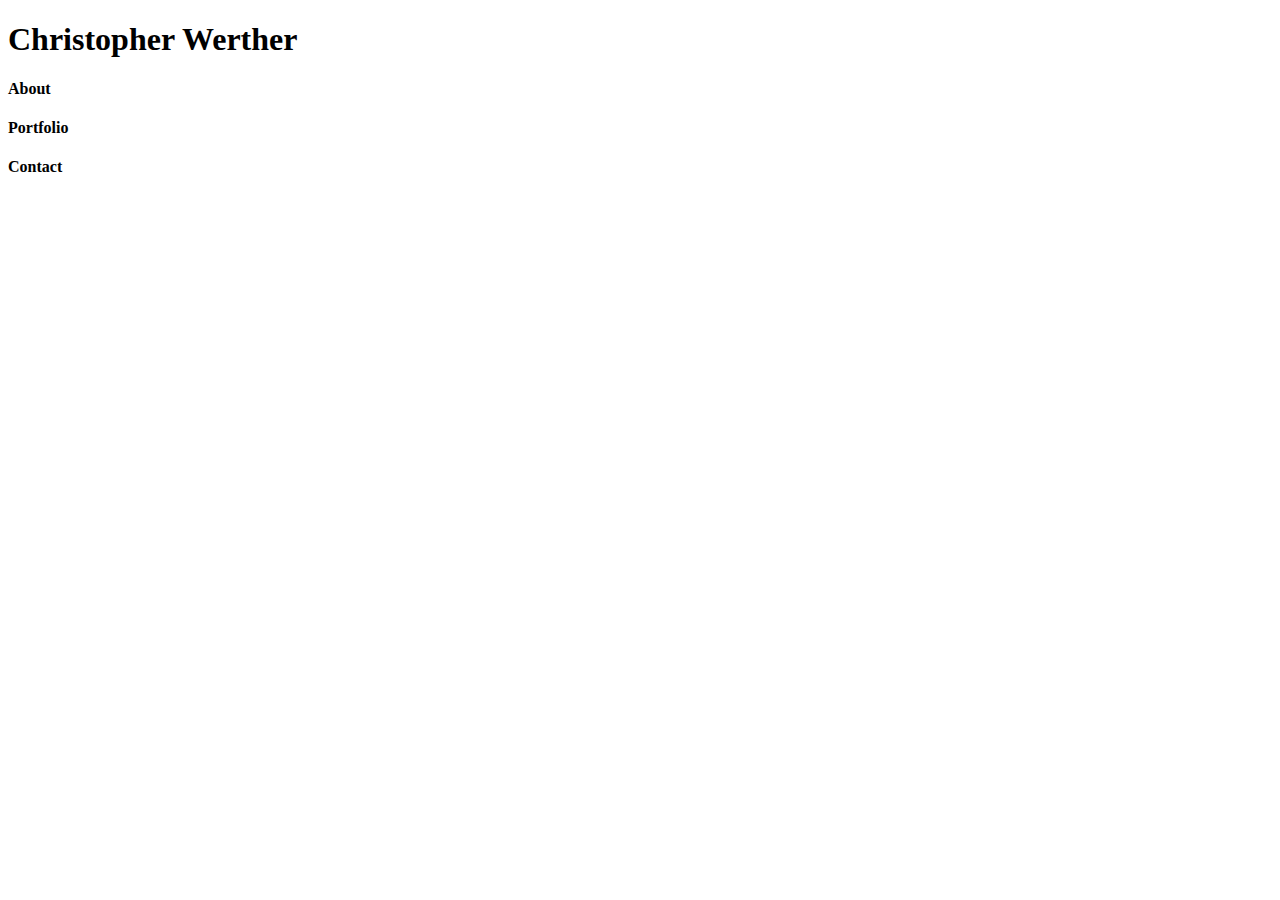
==== contact.html @ e052e1bd "updated index page" ====
<!DOCTYPE html>
<html lang="en">
<head>
    <meta charset="UTF-8">
    <meta name="viewport" content="width=S, initial-scale=1.0">
    <meta http-equiv="X-UA-Compatible" content="ie=edge">
    <title>Contact Info</title>

    <link rel="stylesheet" type="text/css" href="assets/css/style.css">
</head>
<body>
    <h1 id="My-Name">Christopher Werther</h1>
    <div>
        <section class="Menu">
            <h4>About</h4>
            <h4>Portfolio</h4>
            <h4>Contact</h4>
        </section>
    </div>
</body>
</html>
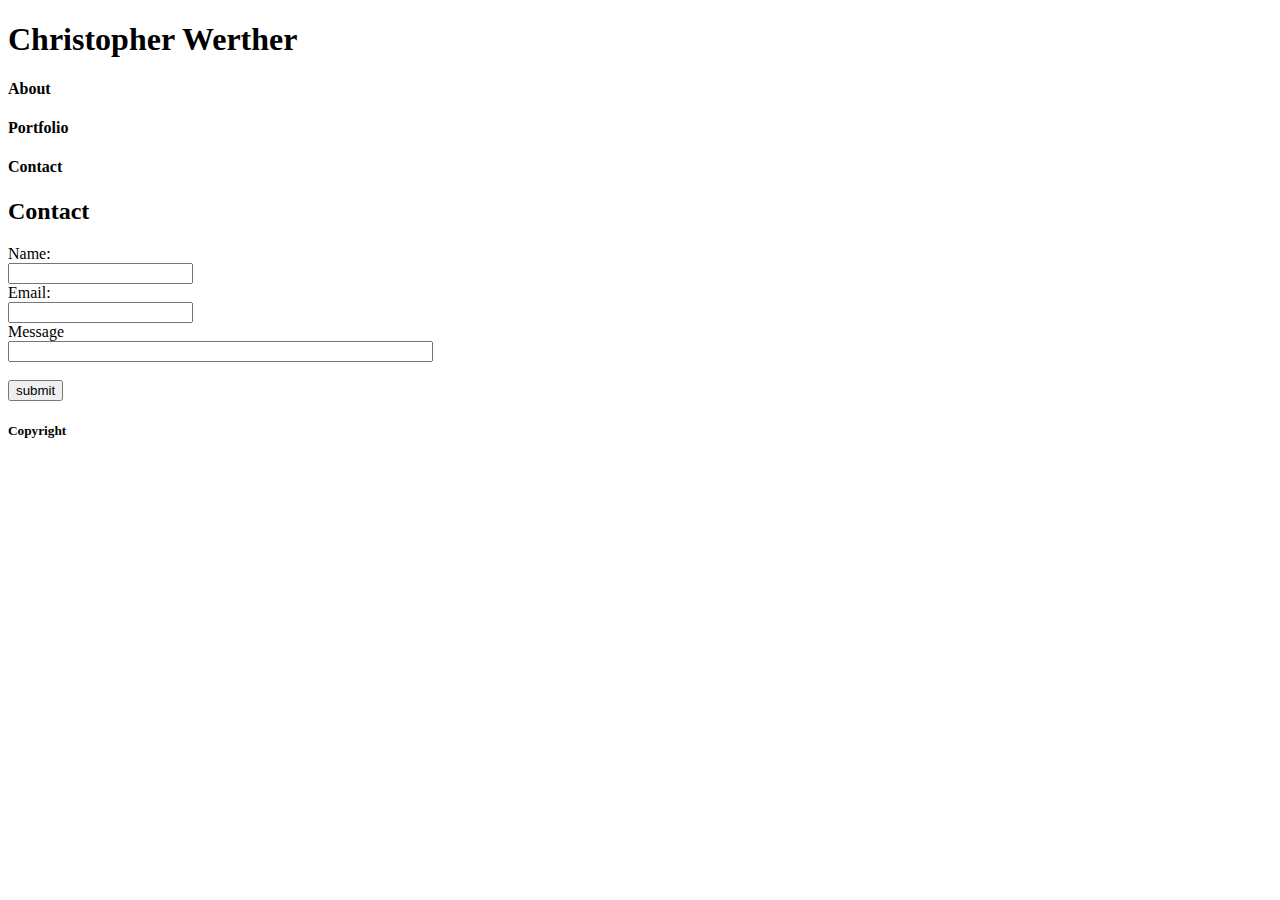
==== commit 0e3615c6: "Portfolio Page update" ====
--- a/contact.html
+++ b/contact.html
@@ -1,5 +1,6 @@
 <!DOCTYPE html>
 <html lang="en">
+
 <head>
     <meta charset="UTF-8">
     <meta name="viewport" content="width=S, initial-scale=1.0">
@@ -8,6 +9,7 @@
 
     <link rel="stylesheet" type="text/css" href="assets/css/style.css">
 </head>
+
 <body>
     <h1 id="My-Name">Christopher Werther</h1>
     <div>
@@ -17,5 +19,26 @@
             <h4>Contact</h4>
         </section>
     </div>
+    <div>
+        <h2>Contact</h2>
+        <form action="/action_page.php">
+            Name:<br>
+            <input type="text" Name="Name" value="">
+            <br>
+            Email:<br>
+            <input type="text" name="Email" value="">
+            <br>
+            Message<br>
+            <input type="text" name="Message" value=""size="50">
+            <br><br>
+            <input type="submit" value="submit">
+        </form>
+    </div>
+    <div>
+        <footer>
+            <h5>Copyright</h5>
+        </footer>
+    </div>
 </body>
+
 </html>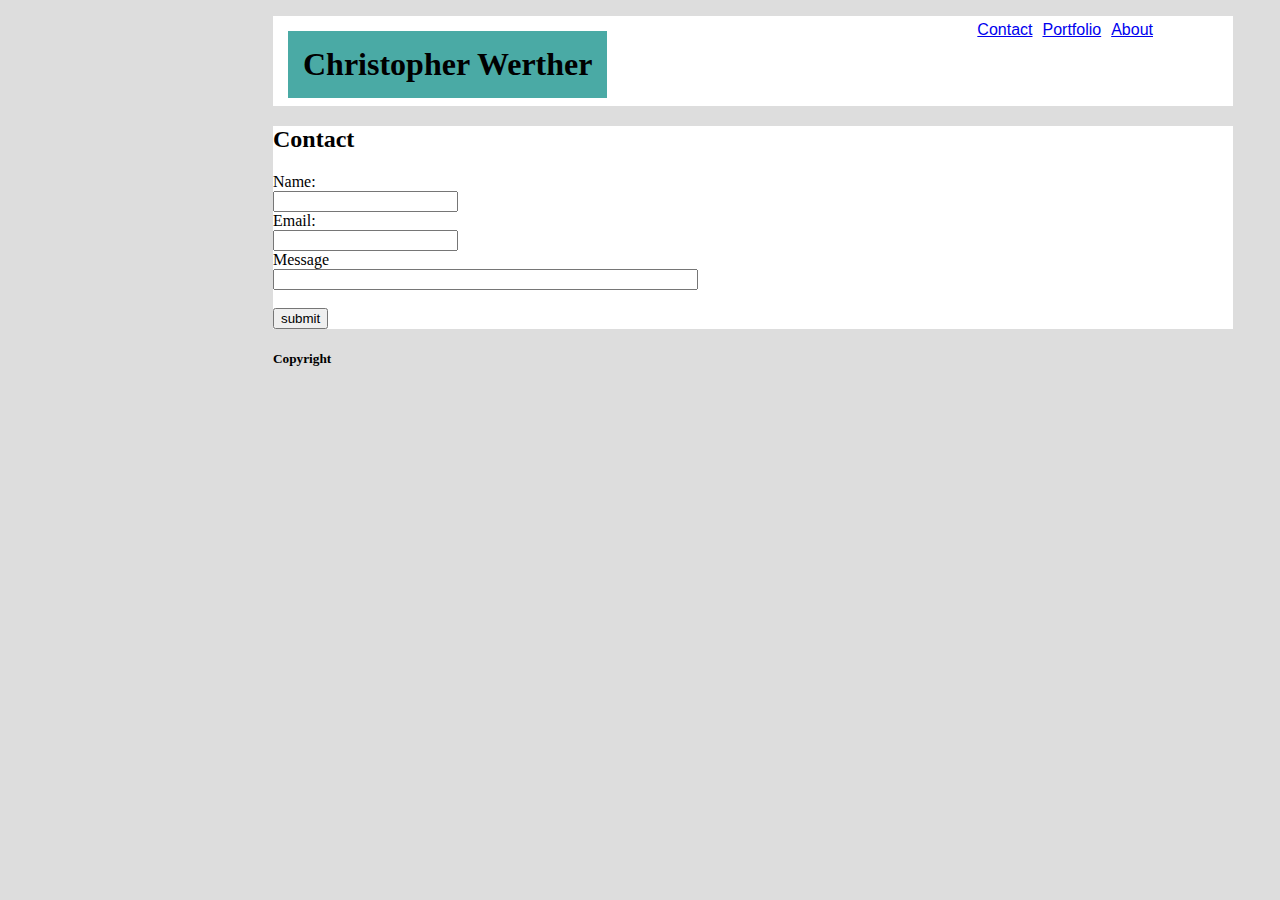
==== commit 2453d7ec: "First CSS formating" ====
--- a/contact.html
+++ b/contact.html
@@ -11,33 +11,37 @@
 </head>
 
 <body>
-    <h1 id="My-Name">Christopher Werther</h1>
-    <div>
-        <section class="Menu">
-            <h4>About</h4>
-            <h4>Portfolio</h4>
-            <h4>Contact</h4>
+    <div class="All">
+        <section class="Header">
+            <h1 class="My-Name">Christopher Werther</h1>
+
+            <ul>
+                <li><a href="index.html">About</a></li>
+                <li><a href="portfolio.html">Portfolio</a></li>
+                <li><a href="contact.html">Contact</a></li>
+            </ul>
+
         </section>
-    </div>
-    <div>
-        <h2>Contact</h2>
-        <form action="/action_page.php">
-            Name:<br>
-            <input type="text" Name="Name" value="">
-            <br>
-            Email:<br>
-            <input type="text" name="Email" value="">
-            <br>
-            Message<br>
-            <input type="text" name="Message" value=""size="50">
-            <br><br>
-            <input type="submit" value="submit">
-        </form>
-    </div>
-    <div>
-        <footer>
-            <h5>Copyright</h5>
-        </footer>
+        <section class="Main-Body">
+            <h2>Contact</h2>
+            <form action="/action_page.php">
+                Name:<br>
+                <input type="text" Name="Name" value="">
+                <br>
+                Email:<br>
+                <input type="text" name="Email" value="">
+                <br>
+                Message<br>
+                <input type="text" name="Message" value="" size="50">
+                <br><br>
+                <input type="submit" value="submit">
+            </form>
+        </section>
+        <section>
+            <footer>
+                <h5>Copyright</h5>
+            </footer>
+        </section>
     </div>
 </body>
 
--- a/assets/css/style.css
+++ b/assets/css/style.css
@@ -0,0 +1,64 @@
+body {
+    background: #ddd;
+    width: 1060px;
+
+}
+.All {
+    margin-left:25%;
+    width: 960px;
+}
+
+.Header {
+    padding: 0;
+    height: 90px;
+    background: #fff;
+}
+h1 {
+    font-family: 'Georgia', Times, 'Times New Roman', serif;
+}
+
+.My-Name {
+    float: left;    
+    Margin: 15px;
+    padding: 15px;
+    background: #4aaaa5;
+}
+
+li {
+    display: inline;
+    float: right;
+    padding: 5px;
+    font-family: 'Arial', 'Helvetica Neue', Arial, Helvetica, sans-serif;
+       }
+ul {
+    margin-right: 75px;
+   
+}
+
+.Main-Body {
+    height:100%;
+    background: #fff;
+}
+
+.My-Pic {
+    float: left;
+    padding-right: 15px;
+    padding-left: 20px;
+   
+}
+.About-Me {
+    clear: both;
+    color: #4aaaa5;    
+    padding-top: 20px;
+    padding-left: 60px;
+}
+.My-Story {
+    padding-right: 20px;
+    padding-left: 20px;
+    font-family: 'Arial', 'Helvetica Neue', Helvetica, sans-serif;
+    line-height: 22px;
+    letter-spacing:1px;
+}
+.Main-Body {
+
+}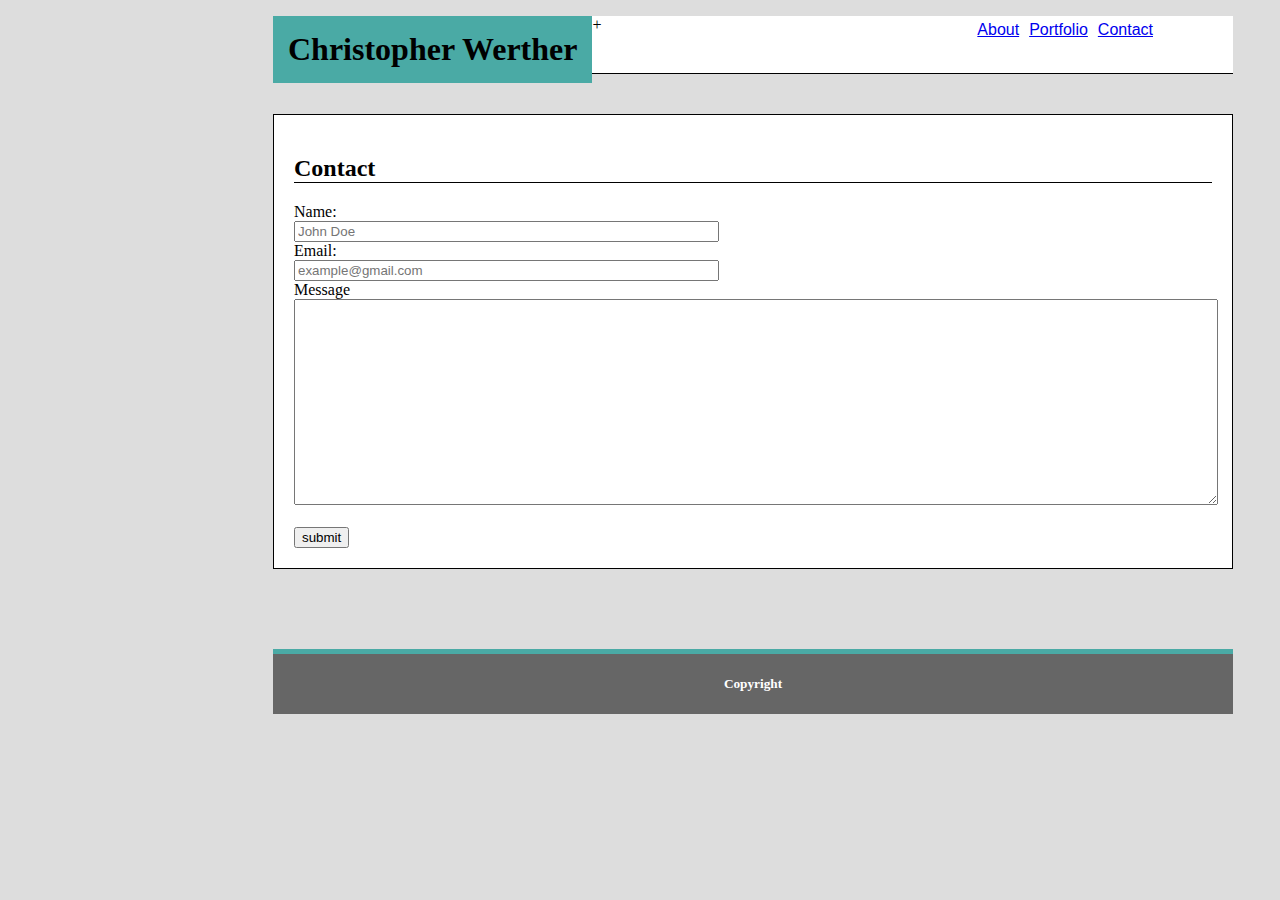
==== commit b2f009ff: "Contact Page CSS" ====
--- a/contact.html
+++ b/contact.html
@@ -16,23 +16,24 @@
             <h1 class="My-Name">Christopher Werther</h1>
 
             <ul>
+                
+                <li><a href="contact.html">Contact</a></li>
+                <li><a href="portfolio.html">Portfolio</a></li>+
                 <li><a href="index.html">About</a></li>
-                <li><a href="portfolio.html">Portfolio</a></li>
-                <li><a href="contact.html">Contact</a></li>
             </ul>
 
         </section>
-        <section class="Main-Body">
-            <h2>Contact</h2>
+        <section class="Contact">
+            <h2 class="contact">Contact</h2>
             <form action="/action_page.php">
                 Name:<br>
-                <input type="text" Name="Name" value="">
+                <input placeholder="John Doe" type="text" Name="Name" value="" size="50px">
                 <br>
                 Email:<br>
-                <input type="text" name="Email" value="">
+                <input placeholder="example@gmail.com" type="text" name="Email" value="" size="50px">
                 <br>
                 Message<br>
-                <input type="text" name="Message" value="" size="50">
+                <textarea></textarea>
                 <br><br>
                 <input type="submit" value="submit">
             </form>
--- a/assets/css/style.css
+++ b/assets/css/style.css
@@ -1,26 +1,27 @@
 body {
     background: #ddd;
     width: 1060px;
-
-}
+  }
 .All {
     margin-left:25%;
     width: 960px;
-}
+   }
 
 .Header {
     padding: 0;
-    height: 90px;
+    height: 57px;
     background: #fff;
+    border-bottom: solid black 1px;
 }
+
 h1 {
     font-family: 'Georgia', Times, 'Times New Roman', serif;
 }
 
 .My-Name {
-    float: left;    
-    Margin: 15px;
+    float: left;        
     padding: 15px;
+    margin: 0;
     background: #4aaaa5;
 }
 
@@ -31,27 +32,31 @@
     font-family: 'Arial', 'Helvetica Neue', Arial, Helvetica, sans-serif;
        }
 ul {
-    margin-right: 75px;
-   
+    margin-right: 75px;   
 }
 
 .Main-Body {
     height:100%;
     background: #fff;
+    margin-top: 40px;
+    border: solid black 1px;
 }
 
 .My-Pic {
     float: left;
     padding-right: 15px;
-    padding-left: 20px;
-   
+    padding-left: 20px;   
 }
+
 .About-Me {
     clear: both;
     color: #4aaaa5;    
-    padding-top: 20px;
+    padding-top: 10px;
     padding-left: 60px;
+    padding-bottom: 20px;
+    border-bottom: solid black 1px
 }
+
 .My-Story {
     padding-right: 20px;
     padding-left: 20px;
@@ -59,6 +64,34 @@
     line-height: 22px;
     letter-spacing:1px;
 }
-.Main-Body {
 
+footer {
+    text-align: center;
+    color: white;
+    background: #666;
+    height: 60px;
+    border-top: solid #4aaaa5 5px;
+    margin-top: 80px;
+}
+
+/*
+Contact CSS
+*/
+
+.Contact {
+    height:100%;
+    background: #fff;
+    margin-top: 40px;
+    border: solid black 1px;
+    padding: 20px;
+}
+
+.contact {
+    margin: 10 20 10 20;
+    border-bottom: black solid 1px;
+}
+
+textarea {
+    width: 100%;
+    height: 200px;
 }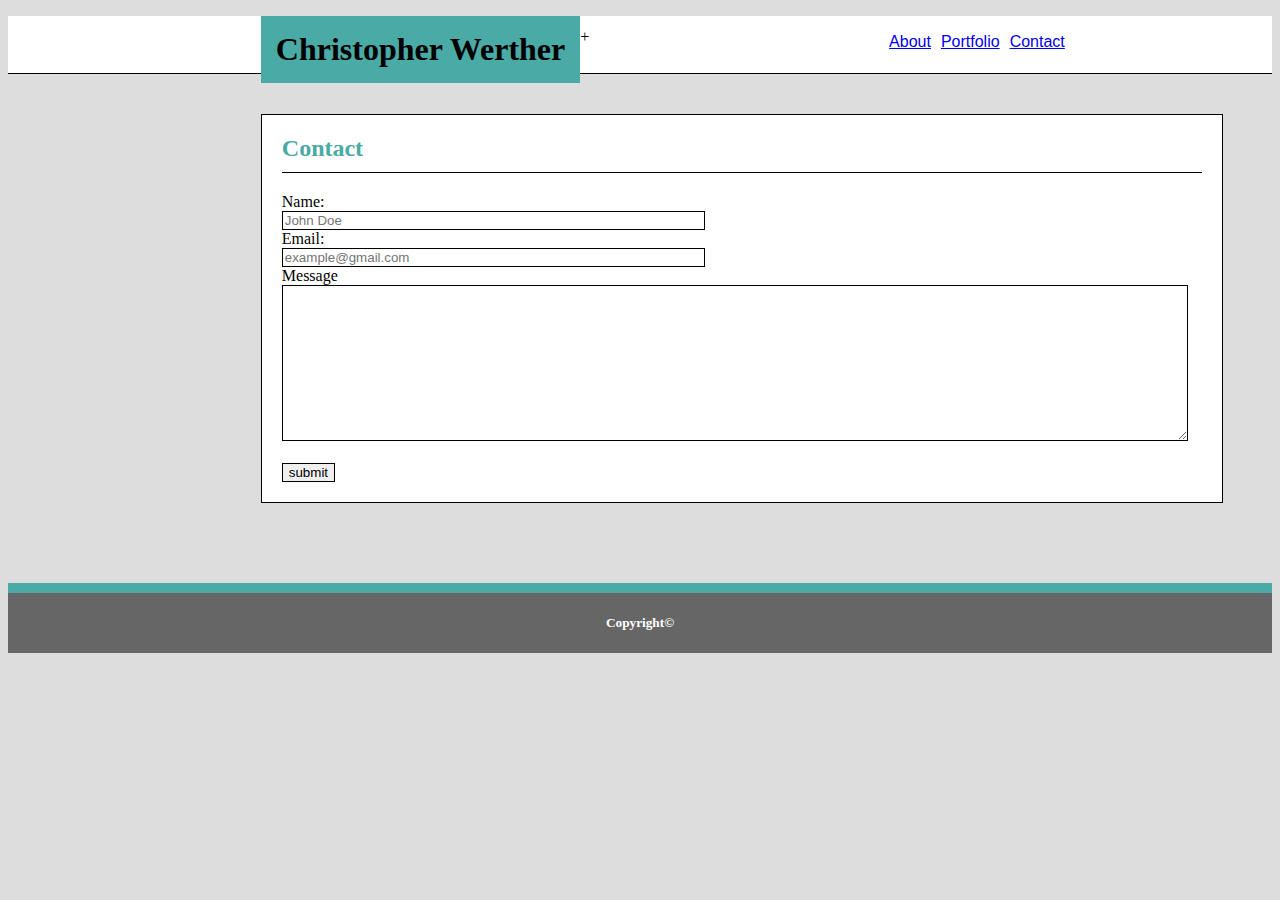
==== commit 2b27543c: "updated Index and Contact format" ====
--- a/contact.html
+++ b/contact.html
@@ -24,7 +24,7 @@
 
         </section>
         <section class="Contact">
-            <h2 class="contact">Contact</h2>
+            <h2 id="contact-title">Contact</h2>
             <form action="/action_page.php">
                 Name:<br>
                 <input placeholder="John Doe" type="text" Name="Name" value="" size="50px">
@@ -40,7 +40,7 @@
         </section>
         <section>
             <footer>
-                <h5>Copyright</h5>
+                <h5>Copyright©</h5>
             </footer>
         </section>
     </div>
--- a/assets/css/style.css
+++ b/assets/css/style.css
@@ -1,15 +1,15 @@
 body {
     background: #ddd;
-    width: 1060px;
+  
   }
 .All {
-    margin-left:25%;
-    width: 960px;
+  
+   
    }
 
 .Header {
     padding: 0;
-    height: 57px;
+    height: 57px;    
     background: #fff;
     border-bottom: solid black 1px;
 }
@@ -23,6 +23,7 @@
     padding: 15px;
     margin: 0;
     background: #4aaaa5;
+    margin-left: 20%;
 }
 
 li {
@@ -32,14 +33,19 @@
     font-family: 'Arial', 'Helvetica Neue', Arial, Helvetica, sans-serif;
        }
 ul {
-    margin-right: 75px;   
+    margin-right: 16%;
+    padding-top: 12px;   
 }
 
 .Main-Body {
     height:100%;
+    width: 960px;
     background: #fff;
     margin-top: 40px;
     border: solid black 1px;
+    position: relative;
+    left: 20%;
+  
 }
 
 .My-Pic {
@@ -52,9 +58,11 @@
     clear: both;
     color: #4aaaa5;    
     padding-top: 10px;
-    padding-left: 60px;
+    padding-left: 45px;
     padding-bottom: 20px;
-    border-bottom: solid black 1px
+    border-bottom: solid black 1px;
+    margin-left: 20px;
+    margin-right: 20px;
 }
 
 .My-Story {
@@ -69,8 +77,8 @@
     text-align: center;
     color: white;
     background: #666;
-    height: 60px;
-    border-top: solid #4aaaa5 5px;
+    height: 60px;    
+    border-top: solid #4aaaa5 10px;
     margin-top: 80px;
 }
 
@@ -80,18 +88,32 @@
 
 .Contact {
     height:100%;
+    width: 960px;
     background: #fff;
     margin-top: 40px;
     border: solid black 1px;
-    padding: 20px;
+   
+    position: relative;
+    left: 20%;
 }
 
-.contact {
-    margin: 10 20 10 20;
-    border-bottom: black solid 1px;
+#contact-title {
+    color: #4aaaa5;
+    border-bottom: solid black 1px;
+    padding-bottom: 10px;
+    margin-right: 20px;
+    margin-left: 20px;
 }
 
 textarea {
-    width: 100%;
-    height: 200px;
-}+    width: 900px;
+    height: 150px;
+    border: solid black .8px;
+}
+
+input {
+    border: solid black .8px;
+   }
+   form {
+       margin: 20px;
+   }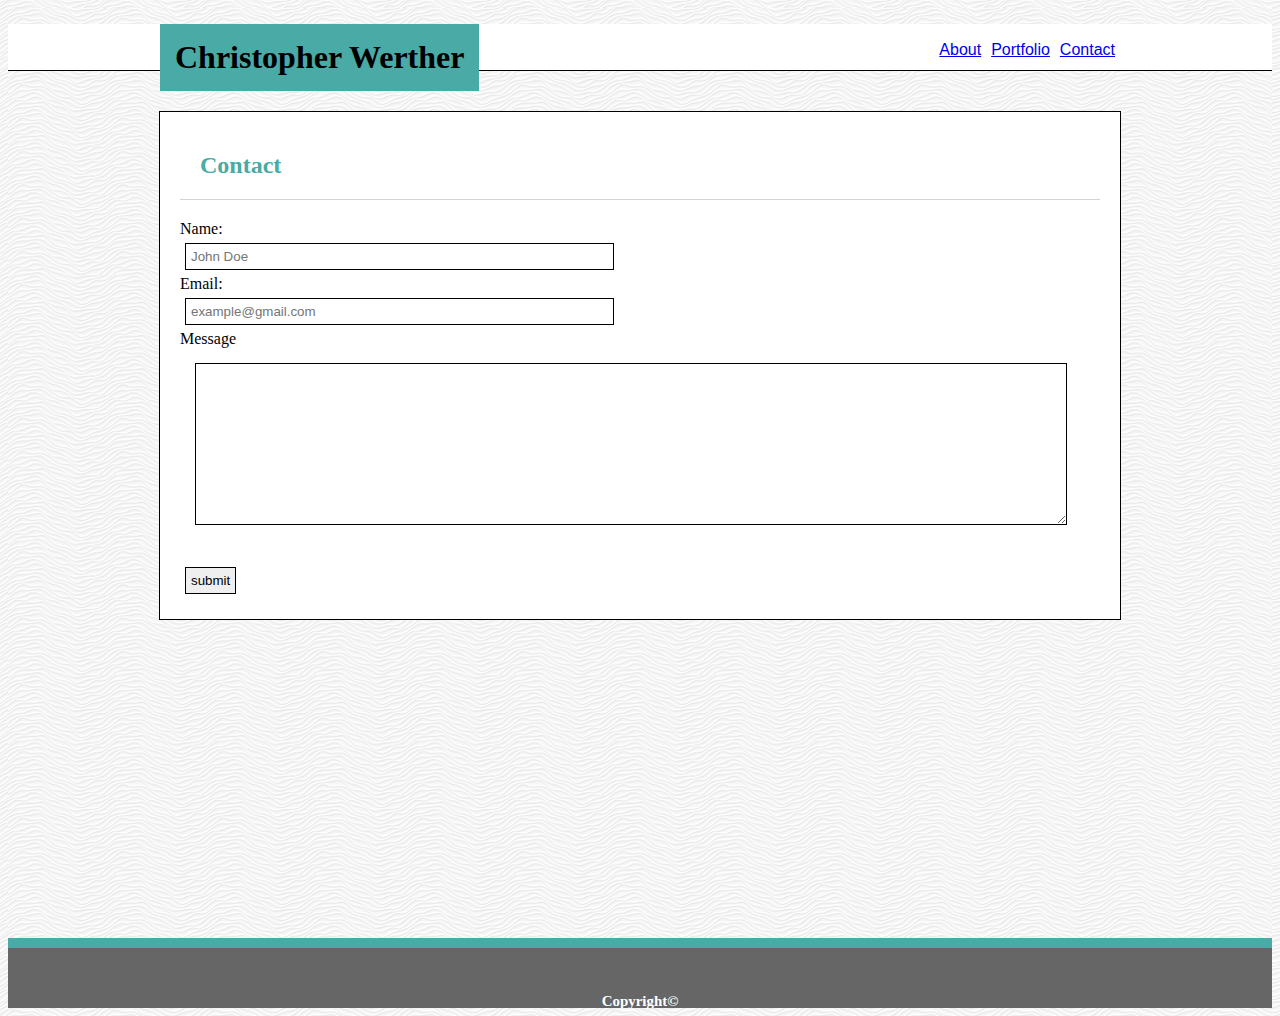
==== commit 0eab2683: "footer fix" ====
--- a/contact.html
+++ b/contact.html
@@ -7,22 +7,25 @@
     <meta http-equiv="X-UA-Compatible" content="ie=edge">
     <title>Contact Info</title>
 
+    <link rel="stylesheet" href="https://meyerweb.com/eric/tools/css/reset/reset.css">
     <link rel="stylesheet" type="text/css" href="assets/css/style.css">
 </head>
 
 <body>
-    <div class="All">
+    <div class="Container">
         <section class="Header">
-            <h1 class="My-Name">Christopher Werther</h1>
+            <section class="Header-Menu">
+                <h1 class="My-Name">Christopher Werther</h1>
 
-            <ul>
-                
-                <li><a href="contact.html">Contact</a></li>
-                <li><a href="portfolio.html">Portfolio</a></li>+
-                <li><a href="index.html">About</a></li>
-            </ul>
+                <ul>
 
+                    <li><a href="contact.html">Contact</a></li>
+                    <li><a href="portfolio.html">Portfolio</a></li>
+                    <li><a href="index.html">About</a></li>
+                </ul>
+            </section>
         </section>
+    
         <section class="Contact">
             <h2 id="contact-title">Contact</h2>
             <form action="/action_page.php">
@@ -40,7 +43,7 @@
         </section>
         <section>
             <footer>
-                <h5>Copyright©</h5>
+                <h5 class="Copyright">Copyright©</h5>
             </footer>
         </section>
     </div>
--- a/assets/css/style.css
+++ b/assets/css/style.css
@@ -1,18 +1,19 @@
-body {
-    background: #ddd;
-  
-  }
-.All {
-  
-   
-   }
+body, html {
+    background-image: url(/assets/images/white-waves.png);
+    height: auto 0; 
+    position: relative;    
+    }
 
 .Header {
     padding: 0;
-    height: 57px;    
+    height: 46px;    
     background: #fff;
     border-bottom: solid black 1px;
 }
+.Header-Menu {
+    max-width: 960px;
+    margin: auto;
+  }
 
 h1 {
     font-family: 'Georgia', Times, 'Times New Roman', serif;
@@ -23,8 +24,7 @@
     padding: 15px;
     margin: 0;
     background: #4aaaa5;
-    margin-left: 20%;
-}
+    }
 
 li {
     display: inline;
@@ -33,53 +33,72 @@
     font-family: 'Arial', 'Helvetica Neue', Arial, Helvetica, sans-serif;
        }
 ul {
-    margin-right: 16%;
-    padding-top: 12px;   
+    padding-top: 12px;  
 }
 
 .Main-Body {
-    height:100%;
     width: 960px;
-    background: #fff;
+    max-width: 960px;
+    margin: 0 auto;
+    border: solid black 1px;
+    background: #fff;   
     margin-top: 40px;
-    border: solid black 1px;
-    position: relative;
-    left: 20%;
-  
-}
+  }
 
 .My-Pic {
     float: left;
     padding-right: 15px;
-    padding-left: 20px;   
+    padding-left: 20px;
+    padding-top: 20px;   
 }
 
 .About-Me {
     clear: both;
+    font-size: 24px;
     color: #4aaaa5;    
-    padding-top: 10px;
-    padding-left: 45px;
+    padding-top: 20px;
+    padding-left: 55px;
     padding-bottom: 20px;
-    border-bottom: solid black 1px;
+    border-bottom: solid lightgray 1px;
     margin-left: 20px;
     margin-right: 20px;
 }
 
 .My-Story {
-    padding-right: 20px;
-    padding-left: 20px;
+    padding: 20px;
     font-family: 'Arial', 'Helvetica Neue', Helvetica, sans-serif;
     line-height: 22px;
     letter-spacing:1px;
 }
+.Container {
+    min-height: 100vh;
+    overflow: hidden;
+    display: block;
+    position: relative;
+    padding-bottom: 100px;
+}
+
 
 footer {
     text-align: center;
+    font-size: 18px;
     color: white;
     background: #666;
-    height: 60px;    
+    height: 60px; 
+   vertical-align: bottom; 
+   position: absolute;
+    left: 0;
+    right: 0;
+    bottom: 0;
     border-top: solid #4aaaa5 10px;
-    margin-top: 80px;
+    margin-top: 40px;*
+}    
+
+
+
+
+.Copyright {
+    padding-top: 20px;
 }
 
 /*
@@ -88,32 +107,91 @@
 
 .Contact {
     height:100%;
-    width: 960px;
+    max-width: 960px;
+    margin: auto;
     background: #fff;
     margin-top: 40px;
-    border: solid black 1px;
-   
-    position: relative;
-    left: 20%;
+    border: solid black 1px;   
+    
 }
 
 #contact-title {
     color: #4aaaa5;
-    border-bottom: solid black 1px;
-    padding-bottom: 10px;
+    font-size: 24px;
+    border-bottom: solid lightgray 1px;
+    padding: 20px;
     margin-right: 20px;
     margin-left: 20px;
 }
 
+input {
+    padding:5px;
+    margin: 5px;
+}
+
 textarea {
-    width: 900px;
+    width: 860px;
     height: 150px;
     border: solid black .8px;
+    padding: 5px;
+    margin: 15px
 }
 
 input {
     border: solid black .8px;
    }
-   form {
-       margin: 20px;
-   }+form {
+    margin: 20px;
+   }
+
+   /*
+   Portfolio Page
+   */
+
+   .Port-Title {
+       padding: 20px;
+       border-bottom: solid lightgray 1px;
+       margin-right: 20px;
+       margin-left: 20px;
+       color: #4aaaa5;
+   }
+
+    .Title {
+    padding: 10px;
+    width: 105px;
+    background-color: #4aaaa5;
+    text-align: center;
+    font-size: 10px;
+    position: relative;
+    top: -35px;
+   }
+
+   .clear {
+       content: "";
+       display: block;
+       clear: both;
+       overflow: auto;
+   }
+
+   .image {
+    float: left;
+}
+
+   .Image-Wrapper {
+       float: left;
+       position: relative;
+       padding: 10px;
+   }
+   
+   .Trivia-Rutgers {
+       clear: both;
+   }
+
+   .Rock {
+       clear: both;
+   }
+
+
+
+
+  